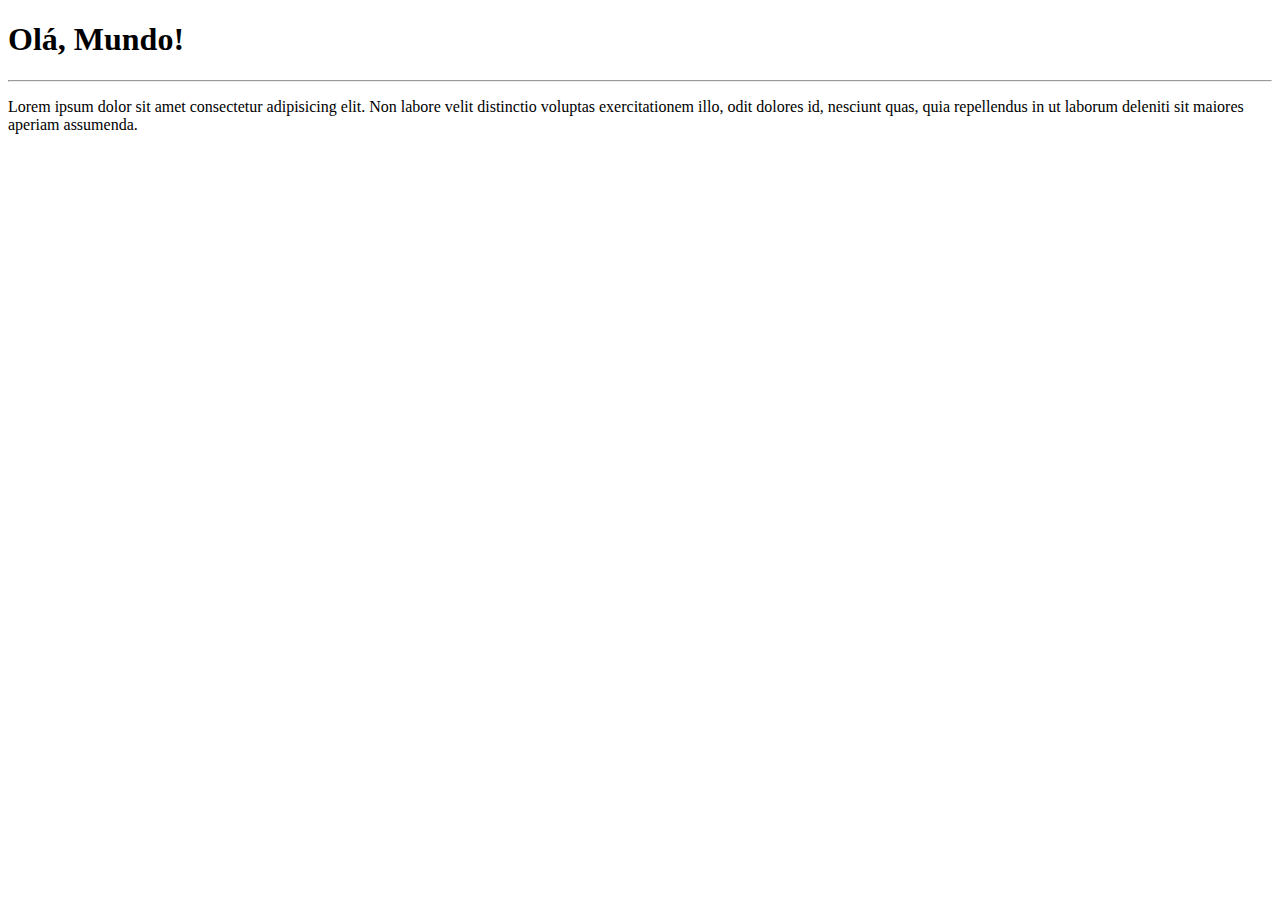
==== curso-gitgithub/index.html @ 25fb53fa "alteraçao nome pasta" ====
<!DOCTYPE html>
<html lang="pt-br">
<head>
    <meta charset="UTF-8">
    <meta name="viewport" content="width=device-width, initial-scale=1.0">
    <title>Meu primeiro site em repositório</title>
</head>
<body>
    <h1>Olá, Mundo!</h1>
    <hr>
    <p>Lorem ipsum dolor sit amet consectetur adipisicing elit. Non labore velit distinctio voluptas exercitationem illo, odit dolores id, nesciunt quas, quia repellendus in ut laborum deleniti sit maiores aperiam assumenda.</p>
</body>
</html>
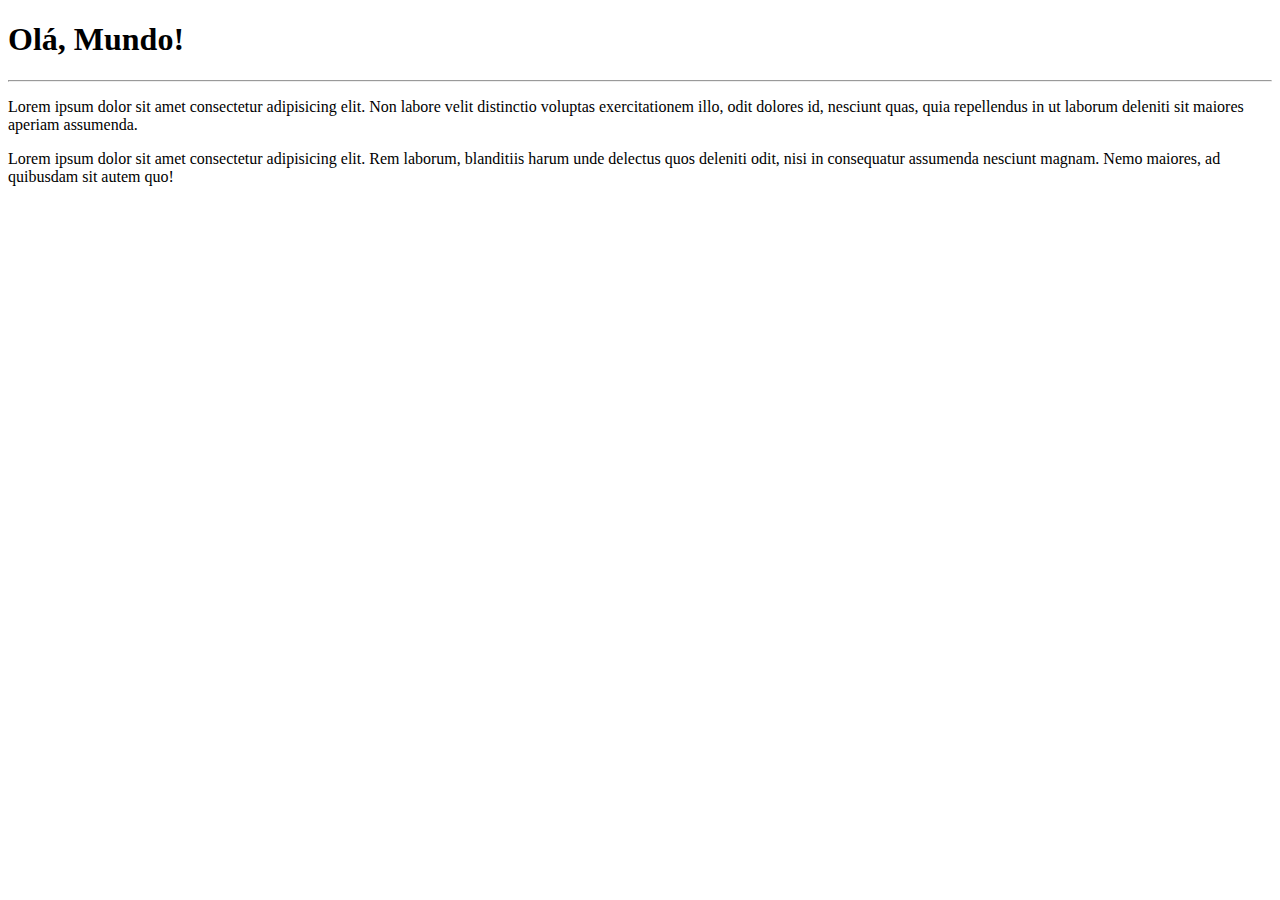
==== commit 37e53fd9: "Novo parágrafo lorem" ====
--- a/curso-gitgithub/index.html
+++ b/curso-gitgithub/index.html
@@ -9,5 +9,6 @@
     <h1>Olá, Mundo!</h1>
     <hr>
     <p>Lorem ipsum dolor sit amet consectetur adipisicing elit. Non labore velit distinctio voluptas exercitationem illo, odit dolores id, nesciunt quas, quia repellendus in ut laborum deleniti sit maiores aperiam assumenda.</p>
+    <p>Lorem ipsum dolor sit amet consectetur adipisicing elit. Rem laborum, blanditiis harum unde delectus quos deleniti odit, nisi in consequatur assumenda nesciunt magnam. Nemo maiores, ad quibusdam sit autem quo!</p>
 </body>
 </html>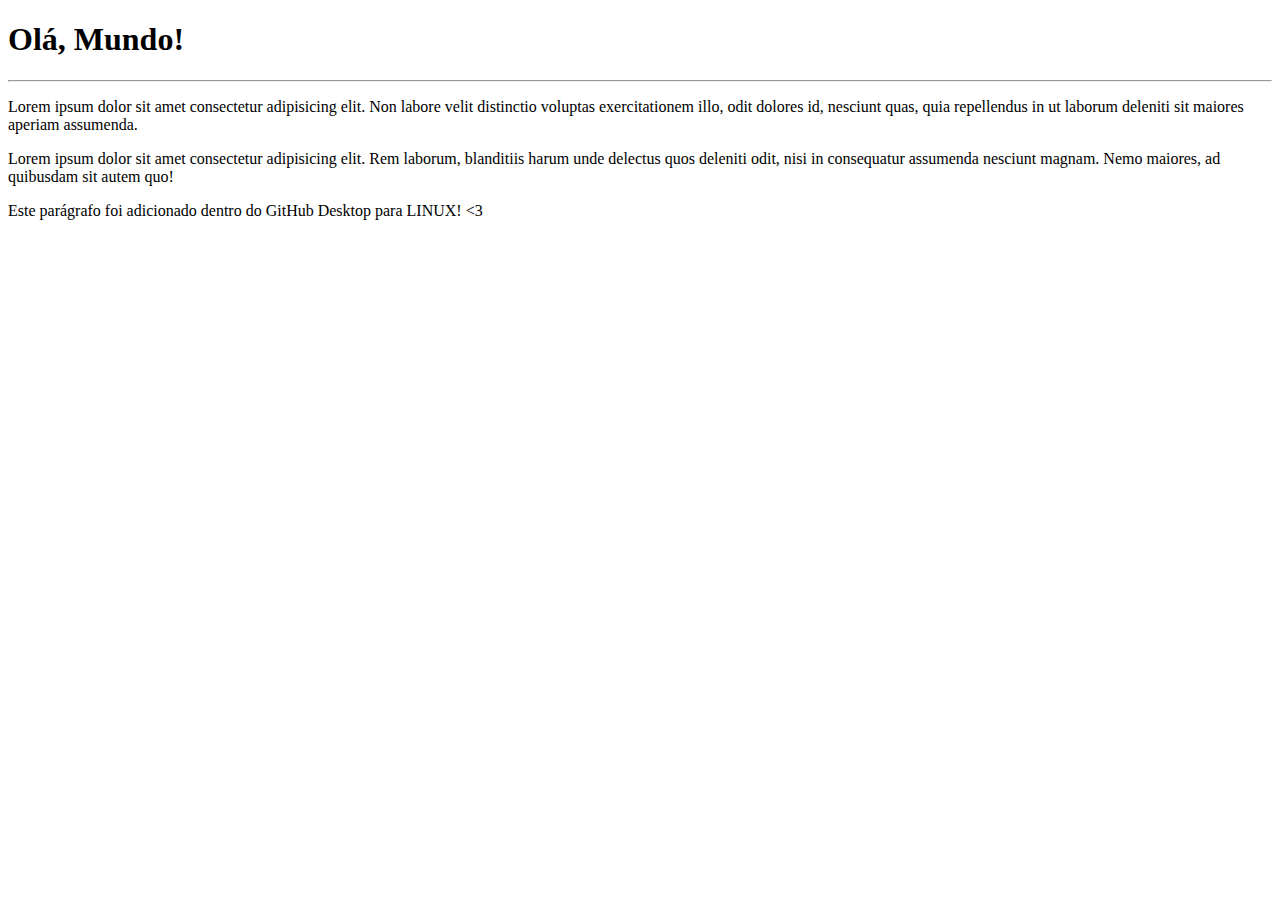
==== commit da019feb: "Update index.html" ====
--- a/curso-gitgithub/index.html
+++ b/curso-gitgithub/index.html
@@ -10,5 +10,6 @@
     <hr>
     <p>Lorem ipsum dolor sit amet consectetur adipisicing elit. Non labore velit distinctio voluptas exercitationem illo, odit dolores id, nesciunt quas, quia repellendus in ut laborum deleniti sit maiores aperiam assumenda.</p>
     <p>Lorem ipsum dolor sit amet consectetur adipisicing elit. Rem laborum, blanditiis harum unde delectus quos deleniti odit, nisi in consequatur assumenda nesciunt magnam. Nemo maiores, ad quibusdam sit autem quo!</p>
+    <p>Este parágrafo foi adicionado dentro do GitHub Desktop para LINUX! &lt;3</p><!--Alteração feita no Fedora-->
 </body>
 </html>